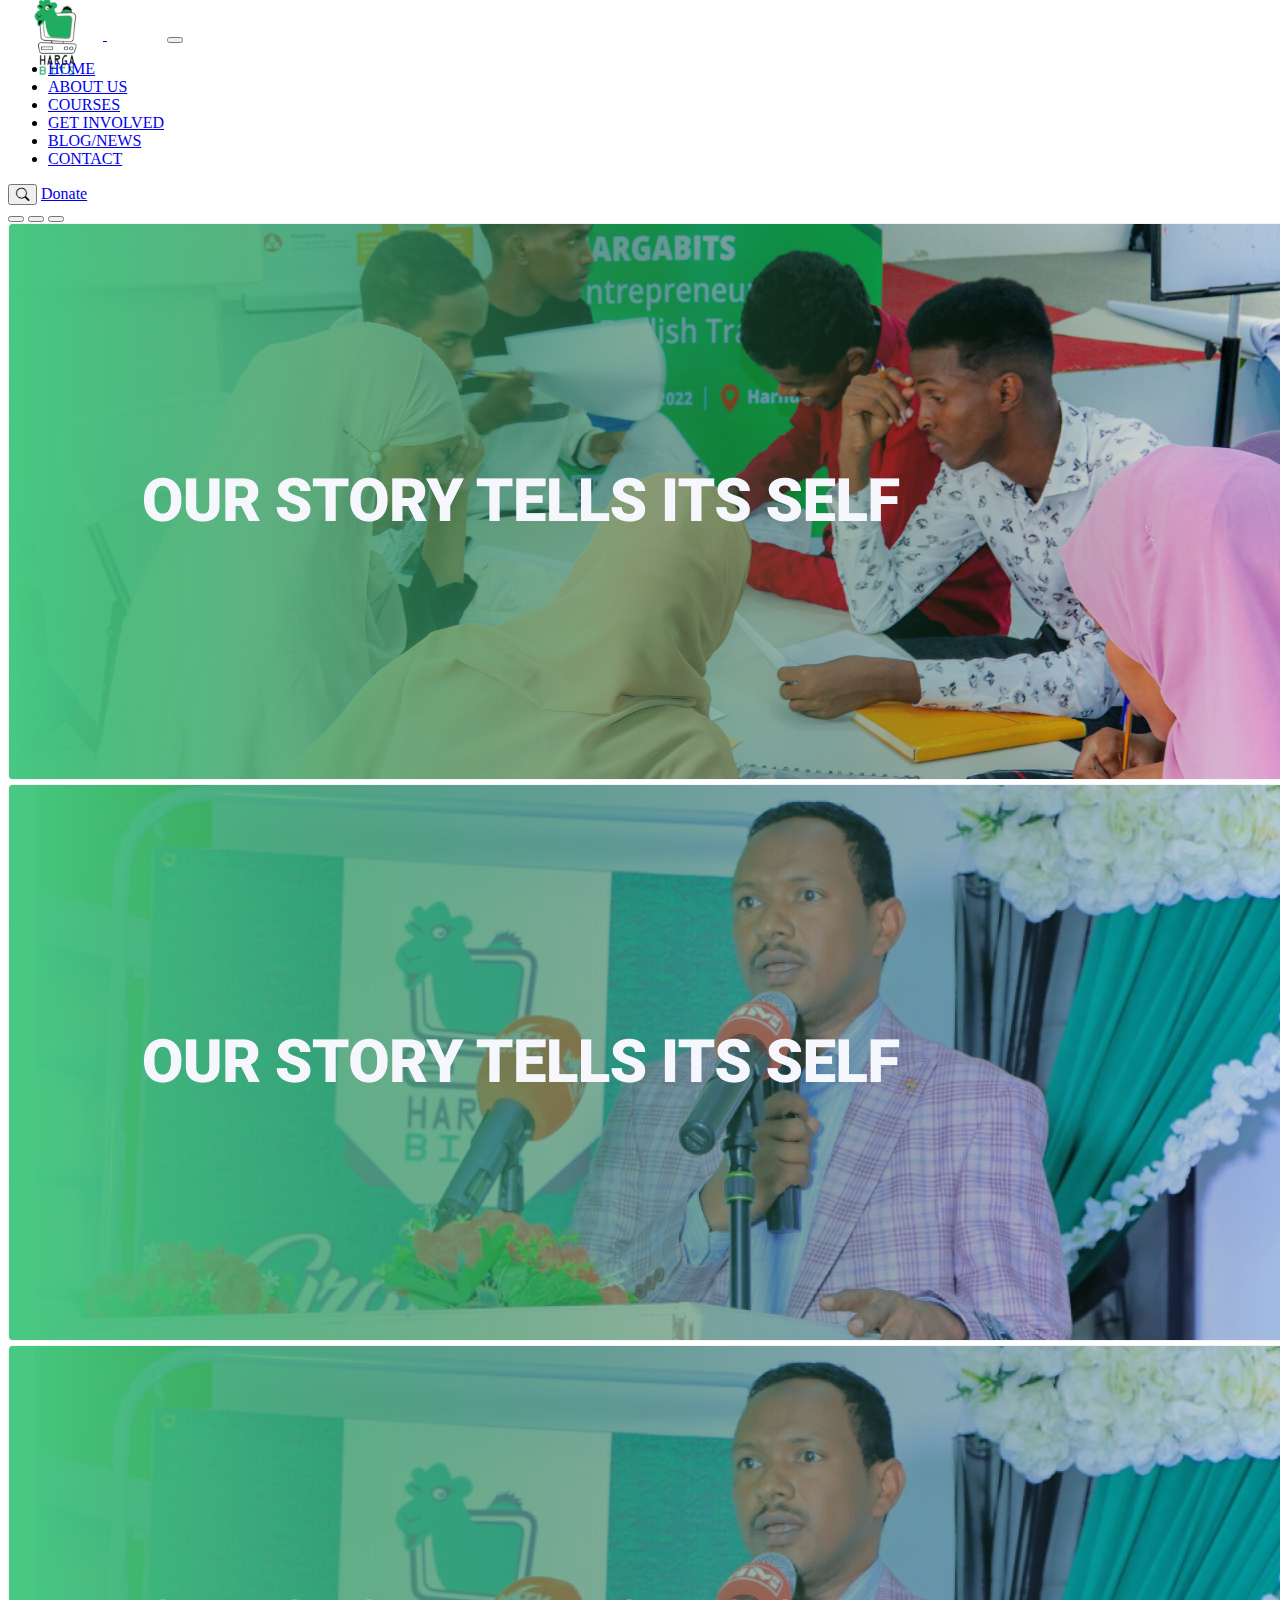
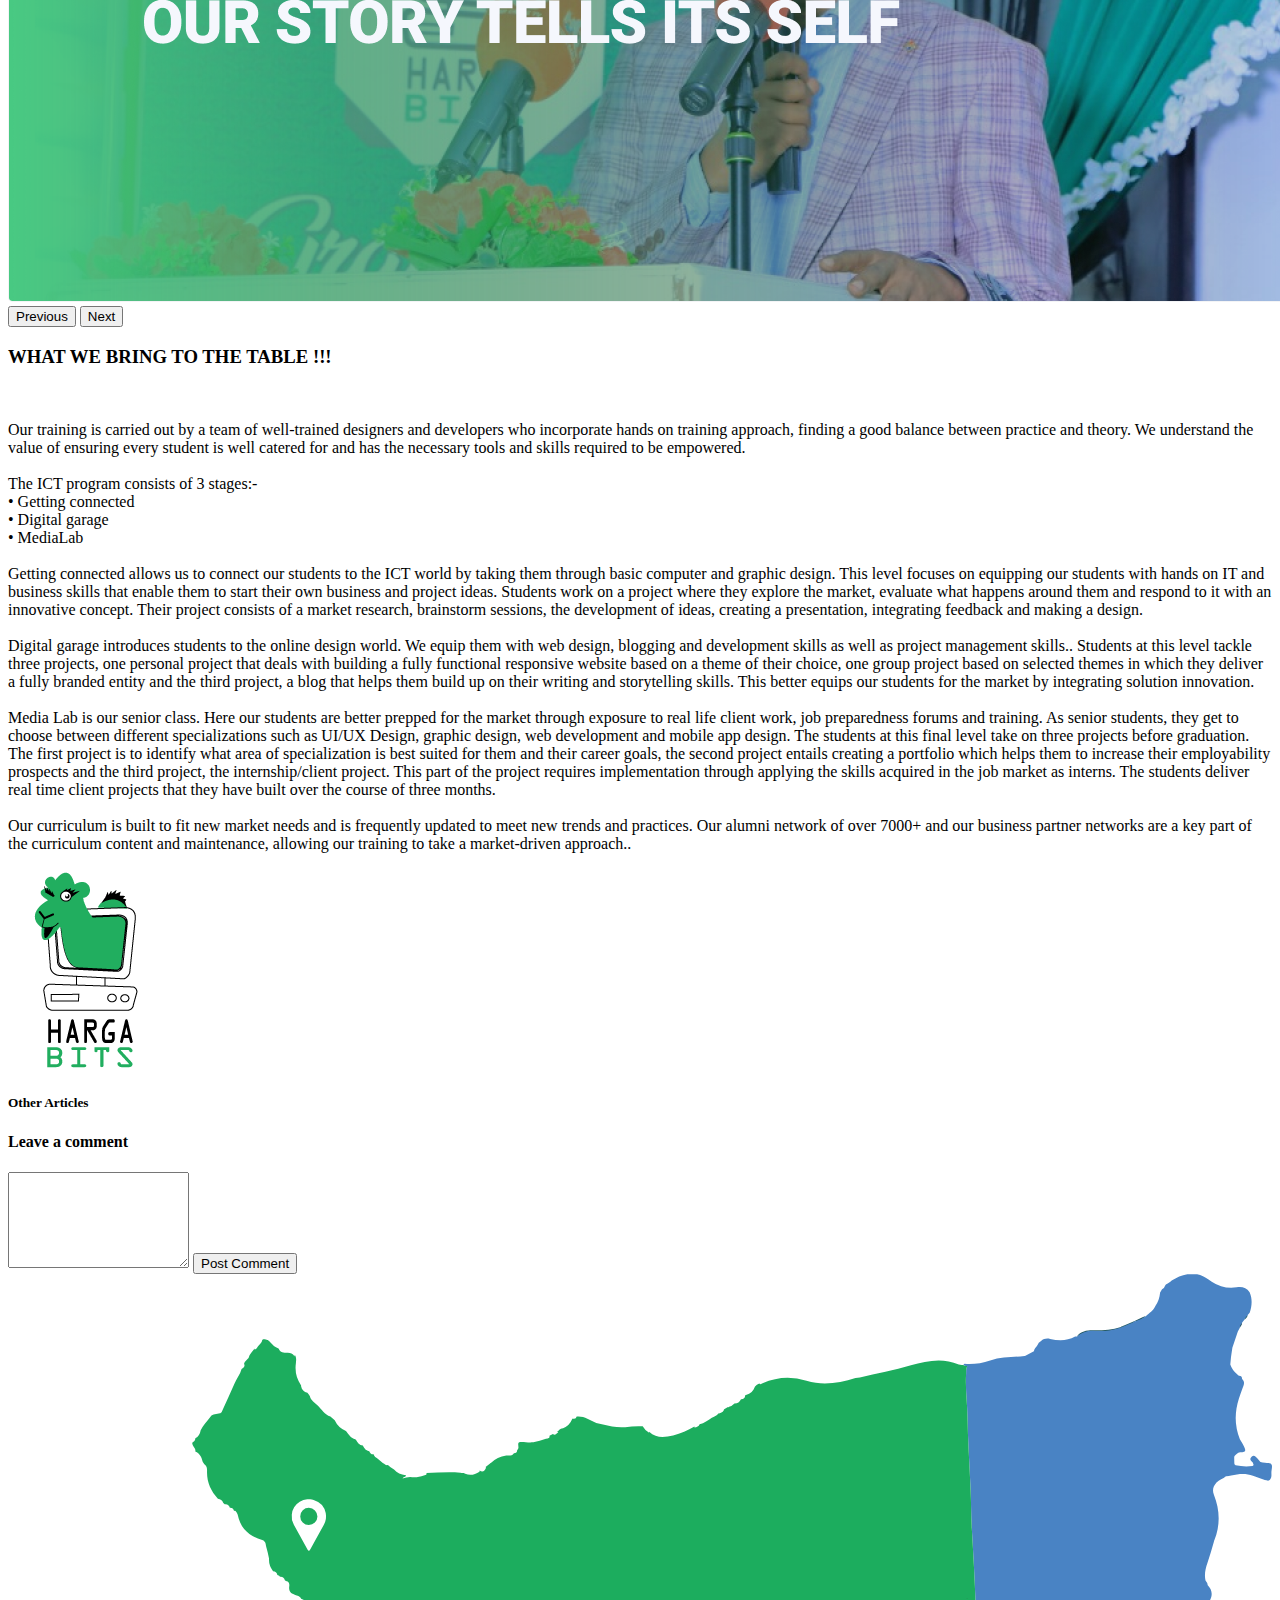
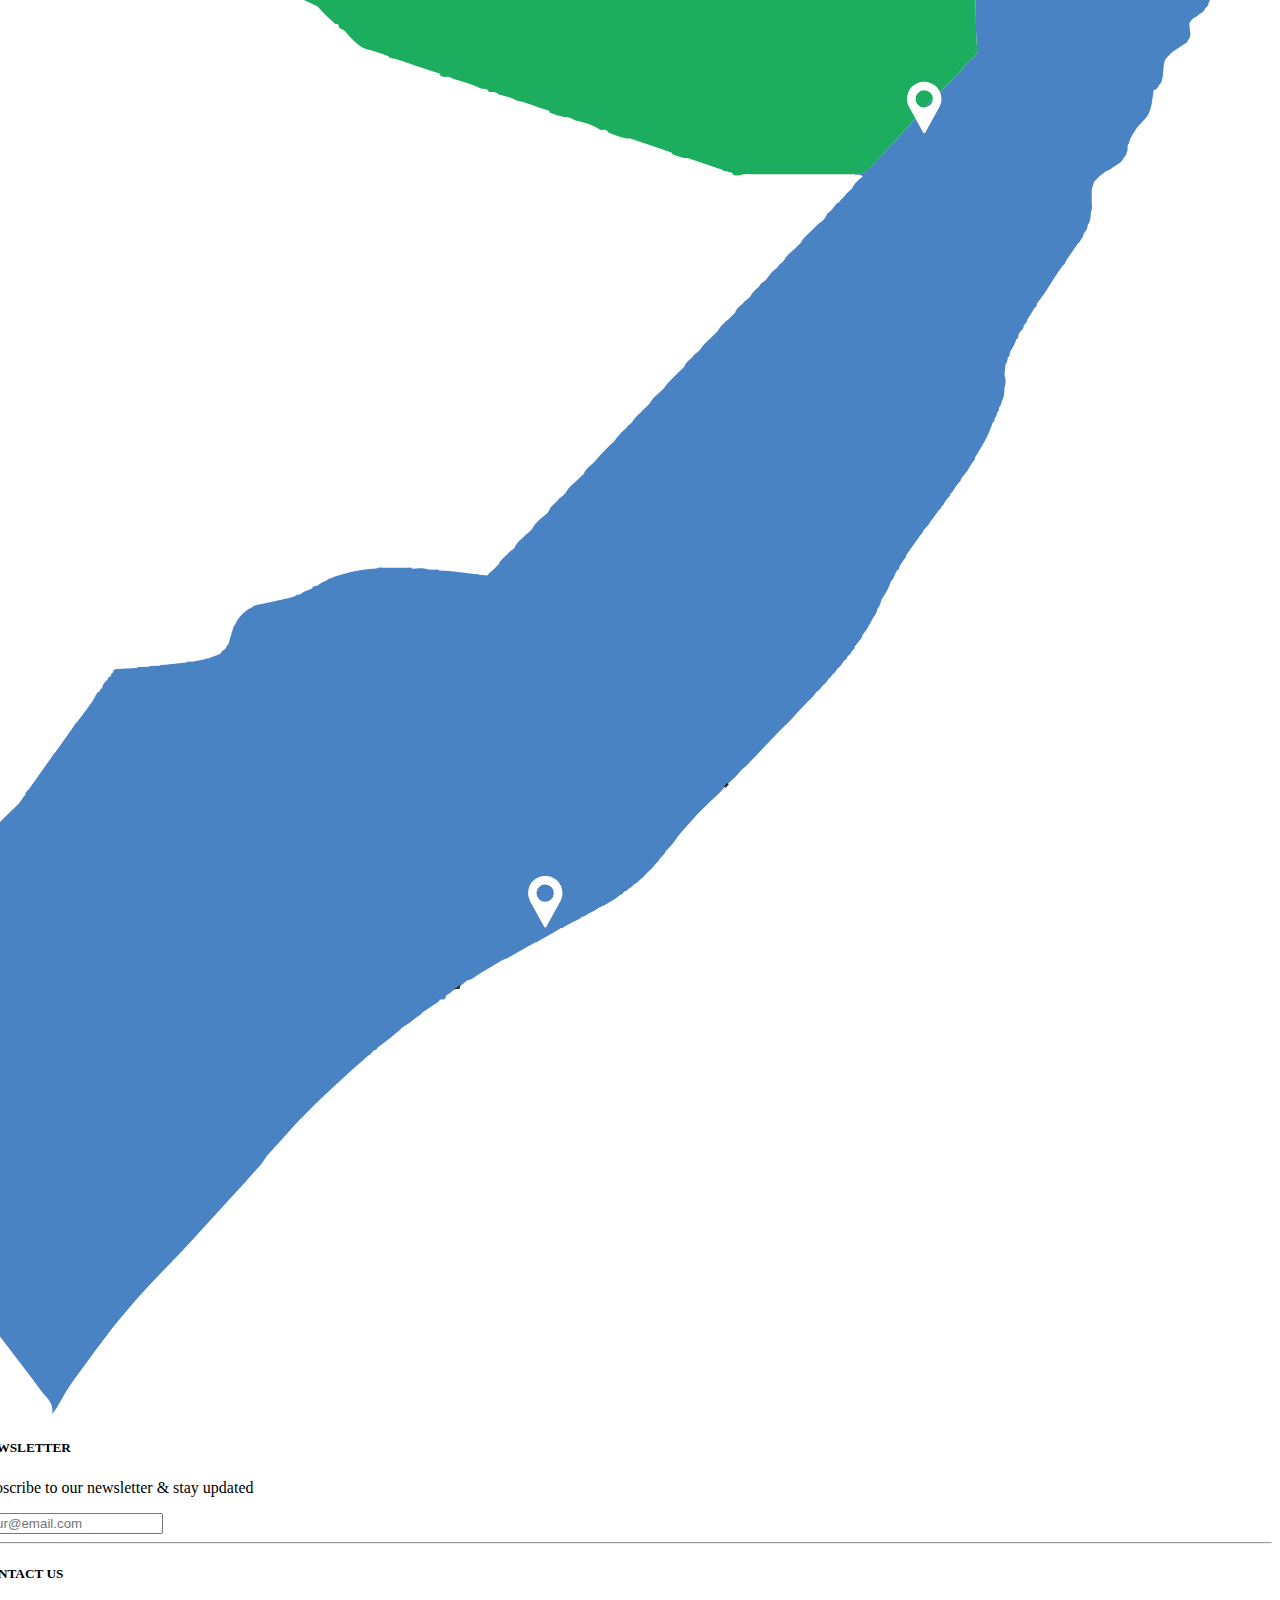
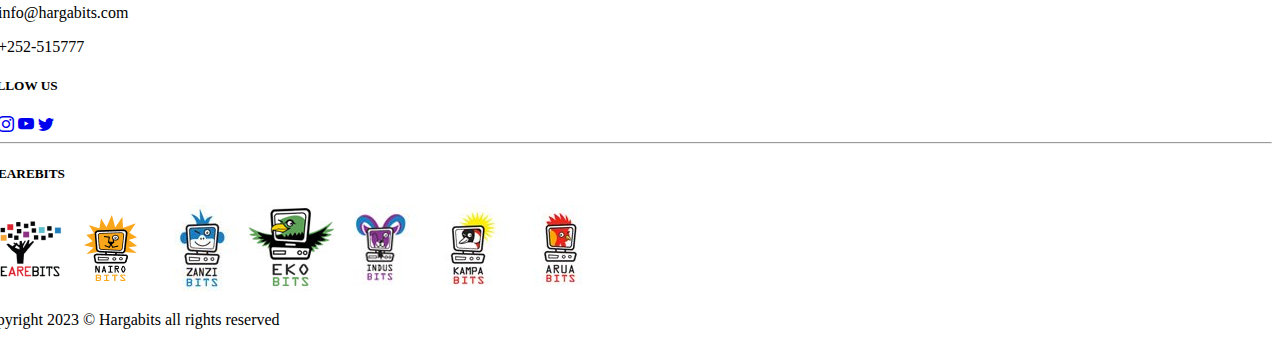
==== blog.html @ 96f348cc "Initial commit" ====
<!doctype html>
<html lang="en">
  <head>
    <meta charset="utf-8">
    <meta name="viewport" content="width=device-width, initial-scale=1">
    <title>HargaBits</title>
    <link href="https://cdn.jsdelivr.net/npm/bootstrap@5.2.3/dist/css/bootstrap.min.css" rel="stylesheet" integrity="sha384-rbsA2VBKQhggwzxH7pPCaAqO46MgnOM80zW1RWuH61DGLwZJEdK2Kadq2F9CUG65" crossorigin="anonymous">
    <link rel="stylesheet" href="https://cdn.jsdelivr.net/npm/bootstrap-icons@1.10.3/font/bootstrap-icons.css">
    <link href="https://fonts.googleapis.com/css2?family=Roboto&display=swap" rel="stylesheet">
    <link rel="stylesheet" type="text/css" href="style.css">
  </head>
  <body>
    <!-- header menu -->
    <nav class="navbar navbar-expand-lg bg-white">
      <div class="container">
        <a href="#" class="navbar-brand mb-0 h1">
          <img class="" src="img/logo.svg" style="width: 95px; margin-top: -25px; margin-bottom: -50px;"/>
        </a>
        <!-- toggle button -->
        <button style="margin-left: 60px;" class="navbar-toggler" type="button" data-bs-toggle="collapse" data-bs-target="#navbarbits" aria-controls="navbarbits" aria-expanded="false" aria-label="Toggle navigation">
        <span class="navbar-toggler-icon"></span>
        </button>
        <div class="collapse navbar-collapse" id="navbarbits">
          <ul class="navbar-nav justify-content-center mx-auto mb-2 mb-lg-0">
            <li class="nav-item px-1"><a href="index.html" class="nav-link text-dark fs-6 fw-bolder text-center">HOME</a></li>
            <li class="nav-item px-1"><a href="#" class="nav-link text-dark fs-6 fw-bolder text-center">ABOUT US</a></li>
            <li class="nav-item px-1"><a href="courses.html" class="nav-link text-dark fs-6 fw-bolder text-center">COURSES</a></li>
            <li class="nav-item px-1"><a href="#" class="nav-link text-dark fs-6 fw-bolder text-center">GET INVOLVED</a></li>
            <li class="nav-item px-1"><a href="blog.html" class="nav-link text-dark fs-6 fw-bolder text-center">BLOG/NEWS</a></li>
            <li class="nav-item px-1"><a href="contact.html" class="nav-link text-dark fs-6 fw-bolder text-center">CONTACT</a></li>
          </ul>
          <div class="flex text-center">
            <button class="btn">
            <i class="bi bi-search fw-bolder"></i>
            </button>
            <!-- donate button -->
            <a href="donate.html" class="btn px-2 m-2 btn-success">Donate</a>
          </div>
        </div>
      </div>
    </nav>
    <!-- hero section -->
    <div id="carousel_id" class="carousel slide mt-4" data-bs-ride="carousel">
      <div class="carousel-indicators">
        <button type="button" data-bs-target="#carousel_id" data-bs-slide-to="0" class="active" aria-current="true" aria-label="Slide 1"></button>
        <button type="button" data-bs-target="#carousel_id" data-bs-slide-to="1" aria-label="Slide 2"></button>
        <button type="button" data-bs-target="#carousel_id" data-bs-slide-to="2" aria-label="Slide 3"></button>
      </div>
      <div class="carousel-inner">
        <div class="carousel-item active">
          <img src="img/hero.png" class="d-block w-100" alt="...">
        </div>
        <div class="carousel-item">
          <img src="img/hero3.png" class="d-block w-100" alt="...">
        </div>
        <div class="carousel-item">
          <img src="img/hero3.png" class="d-block w-100" alt="...">
        </div>
      </div>
      <button class="carousel-control-prev" type="button" data-bs-target="#carousel_id" data-bs-slide="prev">
      <span class="carousel-control-prev-icon" aria-hidden="true"></span>
      <span class="visually-hidden">Previous</span>
      </button>
      <button class="carousel-control-next" type="button" data-bs-target="#carousel_id" data-bs-slide="next">
      <span class="carousel-control-next-icon" aria-hidden="true"></span>
      <span class="visually-hidden">Next</span>
      </button>
    </div>
    <!-- news blog -->
    <div class="container mt-5">
      <div class="row">
        <div class="col-md-8">
          <h3 class="m-2 mb-0">WHAT WE BRING TO THE TABLE !!!</h3>
          <div class="card border-0">
            <div class="card-body">
              <img src="img/bits_students.jpg" alt="" class="card-img mb-1">
              <p>
                Our training is carried out by a team of well-trained designers and developers who incorporate hands on training approach, finding a good balance between practice and theory. We understand the value of ensuring every student is well catered for and has the necessary tools and skills required to be empowered. <br /><br />
                The ICT program consists of 3 stages:-  <br />
                • Getting connected <br />
                • Digital garage <br />
                • MediaLab
                <br /><br />
                Getting connected allows us to connect our students to the ICT world by taking them through basic computer and graphic design. This level focuses on equipping our students with hands on IT and business skills that enable them to start their own business and project ideas. Students work on a project where they explore the market, evaluate what happens around them and respond to it with an innovative concept. Their project consists of a market research, brainstorm sessions, the development of ideas, creating a presentation, integrating feedback and making a design.
                <br /><br />
                Digital garage introduces students to the online design world. We equip them with web design, blogging and development skills as well as project management skills.. Students at this level tackle three projects, one personal project that deals with building a fully functional responsive website based on a theme of their choice, one group project based on selected themes in which they deliver a fully branded entity and the third project, a blog that helps them build up on their writing and storytelling skills.  This better equips our students for the market by integrating solution innovation.
                <br /><br />
                Media Lab is our senior class. Here our students are better prepped for the market through exposure to real life client work, job preparedness forums and training. As senior students, they get to choose between different specializations such as UI/UX Design, graphic design, web development and mobile app design. The students at this final level take on three projects before graduation. The first project is to identify what area of specialization is best suited for them and their career goals, the second project entails creating a portfolio which helps them to increase their employability prospects and the third project, the internship/client project. This part of the project requires implementation through applying the skills acquired in the job market as interns. The students deliver real time client projects that they have built over the course of three months.
                <br /><br />
                Our curriculum is built to fit new market needs and is frequently updated to meet new trends and practices. Our alumni network of over 7000+ and our business partner networks are a key part of the curriculum content and maintenance, allowing our training to take a market-driven approach..
              </p>
            </div>
          </div>
        </div>
        <div class="col-md-4 text-center">
          <img src="img/logo.png" alt="" class="card-img-top w-50">
          <h5 class="card-title mt-2">Other Articles</h5>
        </div>
      </div>
      <div class="row">
        <div class="col-md-8">
          <h4 class="mt-4">Leave a comment</h4>
          <form action="" method="post">
            <div class="form-group">
              <textarea name="" rows="6" class="form-control rounded  "></textarea>
              <button type="submit" class="btn btn-success m-3 rounded-5">Post Comment</button>
            </div>
          </form>
        </div>
      </div>
    </div>
    
    <!-- footer section -->
        <!-- footer section -->
    <section class="container-fluid mt-5 bg-light">
      <div class="container-fluid  map">
        <div class="row">
          <div class="col-md-4">
            <img class="w-100" src="img/footermap.svg"/>
          </div>
          <div class="col-md-8">
            <!-- row 1 -->
            <div class="row mt-5">
              <div class="col-md-5">
                <h5 class="text-success fw-bolder">NEWSLETTER</h5>
                <p class="lead">Subscribe to our newsletter & stay updated</p>
              </div>
              <div class="col-md-7">
                <form>
                  <input type="text" name="search" placeholder="your@email.com" class="form-control rounded-pill lead"/>
                </form>
              </div>
            </div>
            <hr />
            <!-- row 2 -->
            <div class="row">
              <div class="col-md-8">
                <h5 class="text-success fw-bolder">CONTACT US</h5>
                <p class="lead"><i class="bi bi-envelope"></i> info@hargabits.com</p>
                <p class="lead"><i class="bi bi-telephone"></i> +252-515777</p>
              </div>
              <div class="col-md-4">
                <h5 class="text-success fw-bolder">FOLLOW US</h5>
                <a href="#"><span class="bi bi-facebook fs-4 shadow rounded-circle px-2 py-1"></span></a>
                <a href="#"><span class="bi bi-instagram fs-4 text-danger shadow rounded-circle px-2 py-1"></span></a>
                <a href="#"><span class="bi bi-youtube fs-4 text-danger shadow rounded-circle px-2 py-1"></span></a>
                <a href="#"><span class="bi bi-twitter fs-4 shadow rounded-circle px-2 py-1 text-right"></span></a>
              </div>
            </div>
            <!-- row 3 -->
            <hr />
            <div class="row mb-5">
              <div class="col-md-12">
                <h5 class="fw-bolder fs-5">#WEARE<span class="text-success">BITS</span></h5>
                <div class="">
                  <img class="px-2"  src="img/wearebits.png"/>
                  <img class="px-2"  src="img/nairobits.png"/>
                  <img class="px-2"  src="img/zanzi-bits.jpg"/>
                  <img class="px-2"  src="img/ekobits.jpg"/>
                  <img class="px-2"  src="img/indus-bits.jpg"/>
                  <img class="px-2"  src="img/kampa-bits.jpg"/>
                  <img class="px-2"  src="img/arua-bits.jpg"/>
                </div>
              </div>
            </div>
            <div class="row">
              <div class="col-md-12">
                <!-- copy right -->
                <p class="lead mb-0 mt-4 text-center fs-6">Copyright 2023 &copy; <span class="text-success fw-bolder">Hargabits</span> all rights reserved</p>
              </div>
            </div>
          </div>
        </div>
      </section>

      <!-- script link -->
      <script src="https://cdn.jsdelivr.net/npm/bootstrap@5.2.3/dist/js/bootstrap.bundle.min.js" integrity="sha384-kenU1KFdBIe4zVF0s0G1M5b4hcpxyD9F7jL+jjXkk+Q2h455rYXK/7HAuoJl+0I4" crossorigin="anonymous"></script>
    </body>
  </html>
---- style.css ----
/*custom css */
.hero-section {
  background-image: url('img/background.svg');
  background-repeat: no-repeat;
  background-size: cover;
}
.ml-520 {
  margin-left: -520px;
}

.text-about {
   color: #20AD5F;
}
.text-about:hover {
   color: #20AD5F;;
}
.text-join {
   color: #20AD5F;
}
.hr-width {
   width: 60px; 
   margin-right: auto; 
   margin-left: auto;
   border: 2px solid #F8991D;
}
.hr {
   border-color: #F8991D;
}

/*what we do and hero section css*/
.what-color {
    color: #F27521;
    font-weight: bold;
}

.hero-color {
    color: #3429AB;
}

.map {
   margin-left: -30px;
}

/*small devices responsive layouts*/

@media (max-width: 790px) {
   .ml-520 {
    margin-left: 0px;
    width: 400px;
   }
   .map {
      margin-left: 0px;
   }
}
@media (max-width: 950px) {
   .ml-520 {
    margin-left: 0px;
    width: 400px;
   }
}
@media (max-width: 850px) {
   .ml-520 {
    margin-left: 0px;
    width: 400px;
   }
}

@media (max-width: 560px) {
   .ml-520 {
    margin-left: 0px;
   display: none;
   }
}
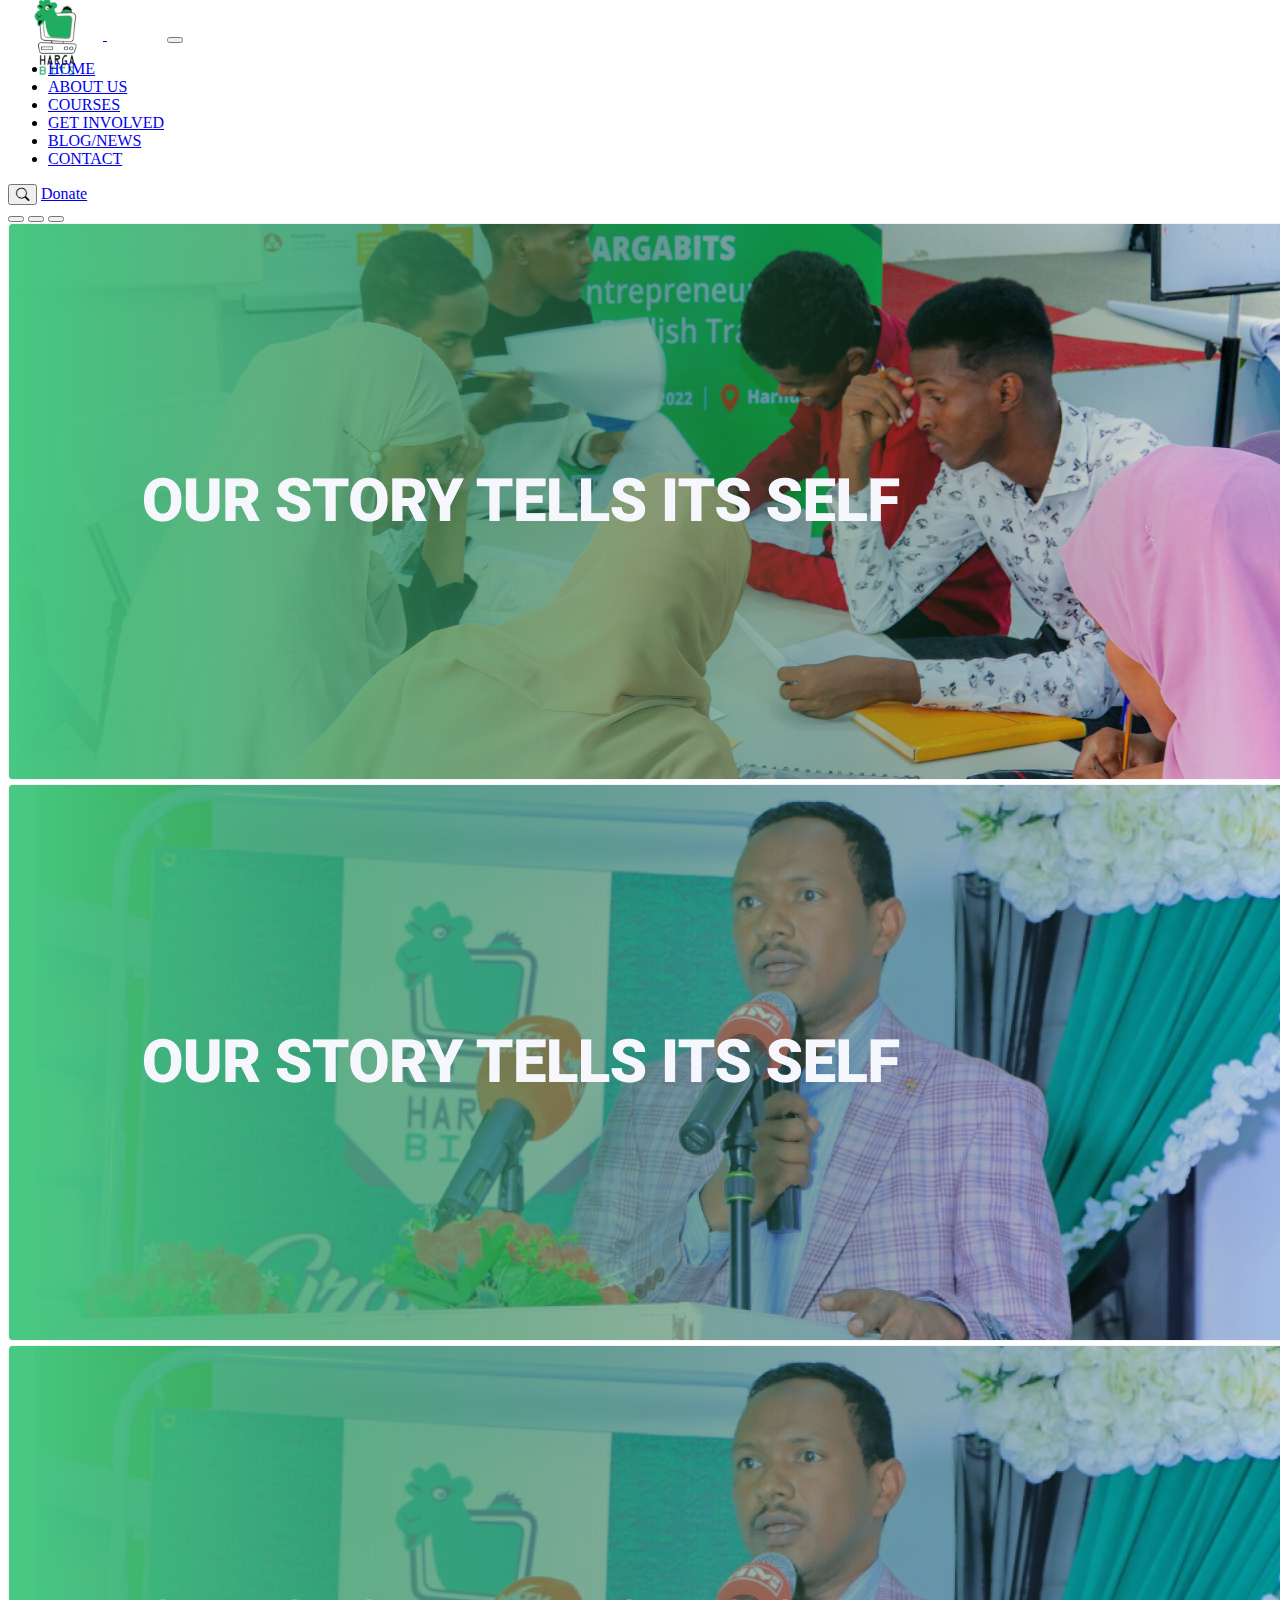
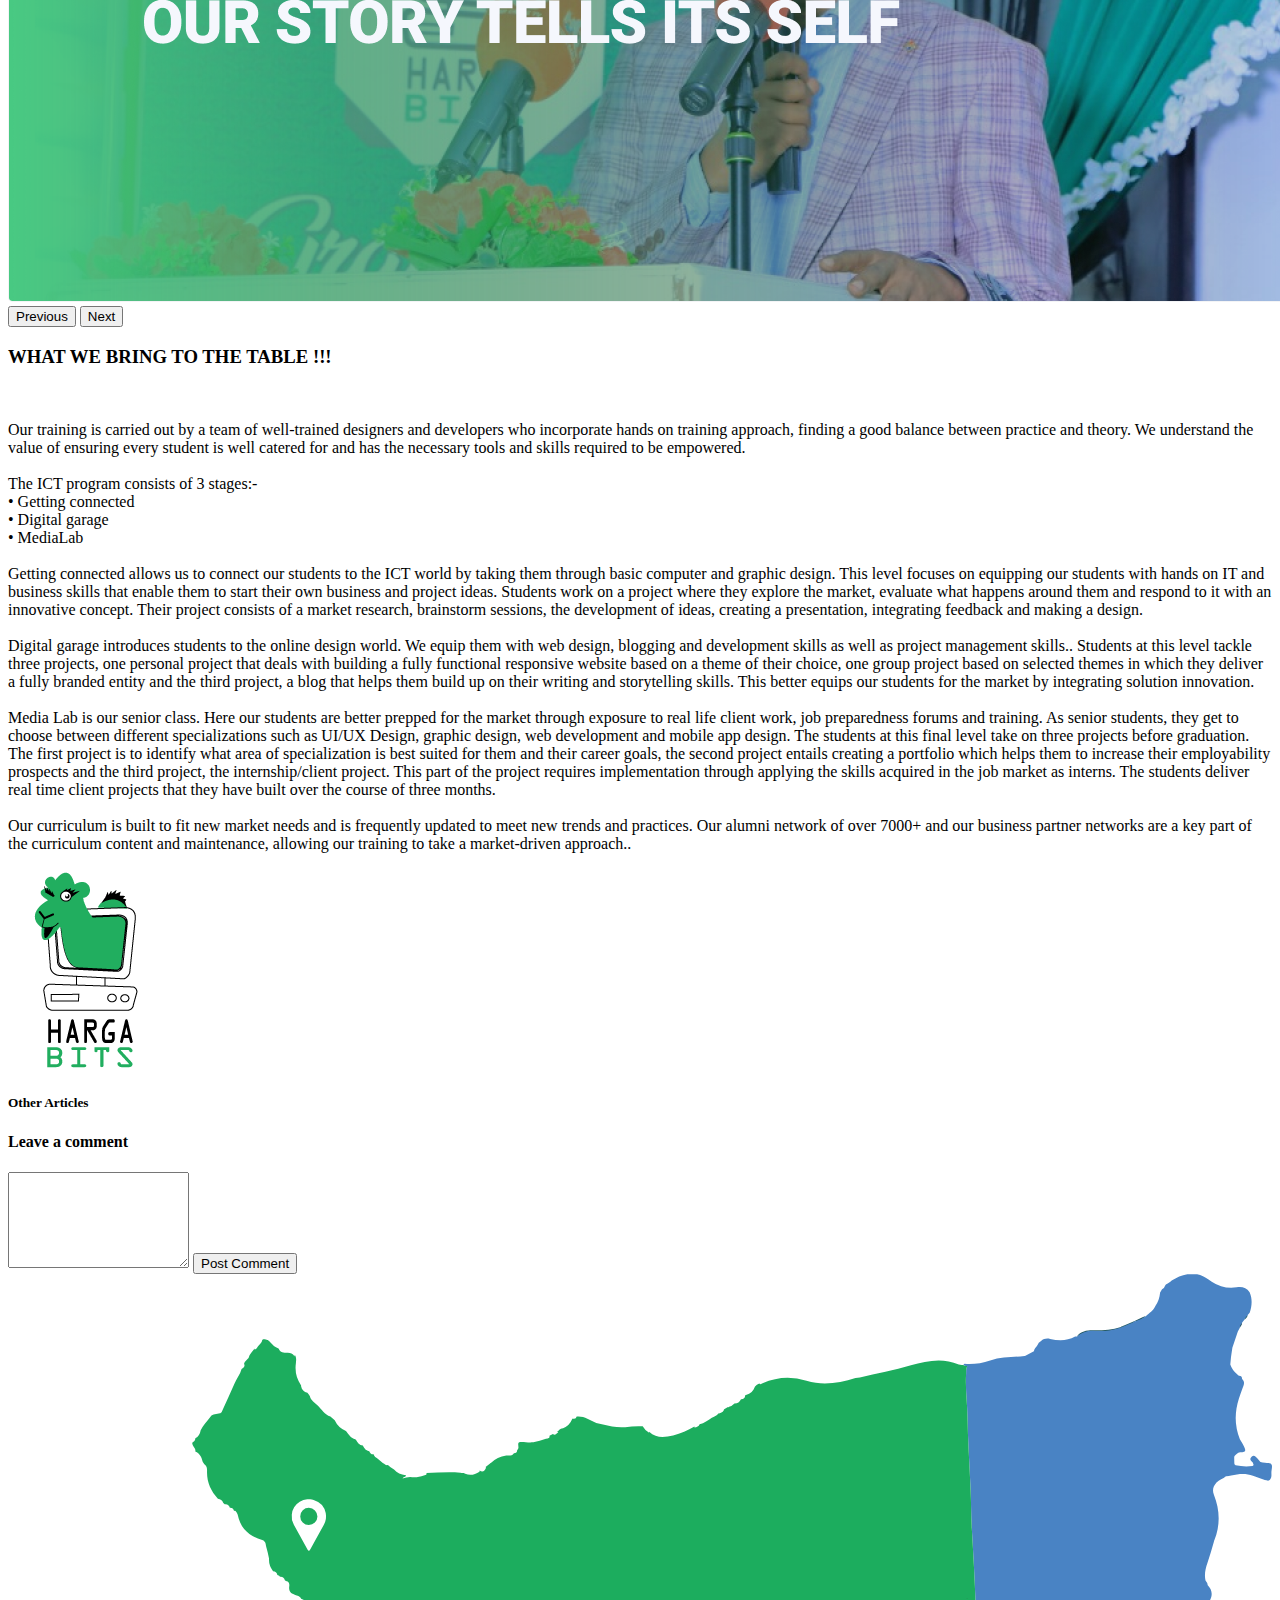
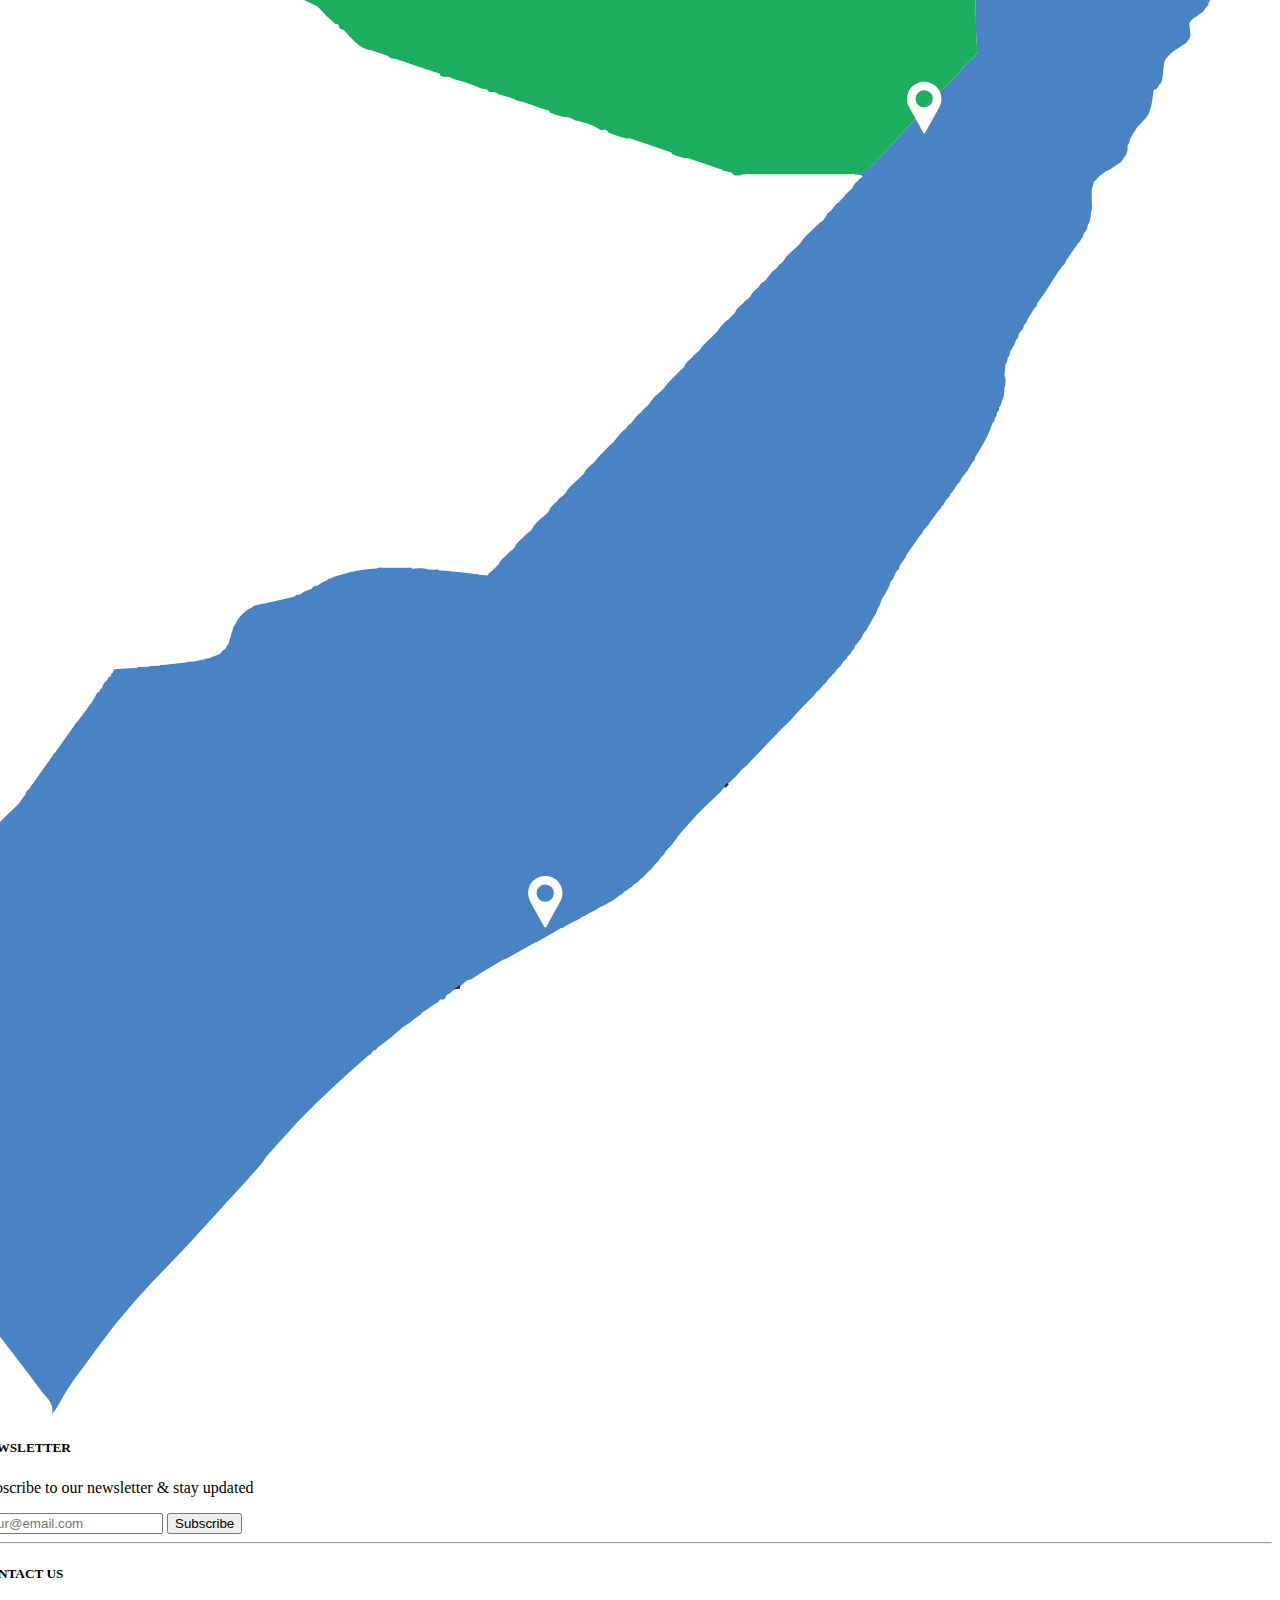
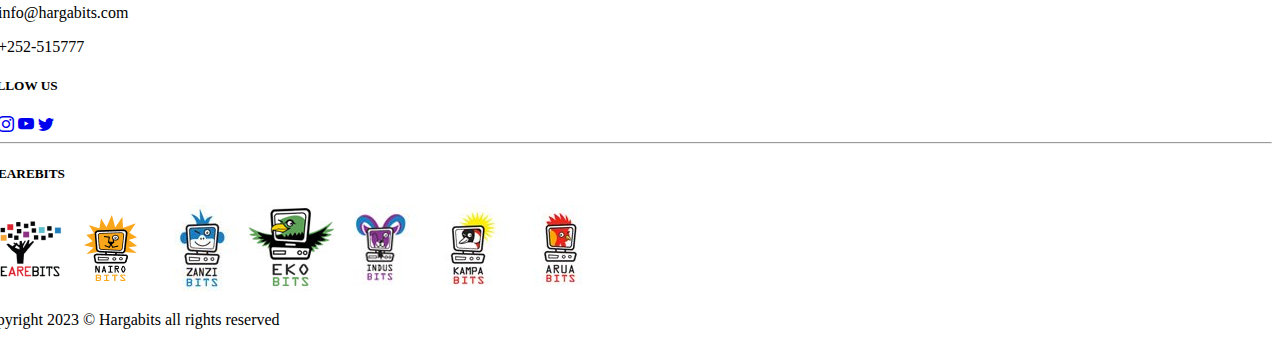
==== commit cb1443af: "Added complete donate page and fixed subscribe button with footer section" ====
--- a/blog.html
+++ b/blog.html
@@ -126,8 +126,11 @@
                 <p class="lead">Subscribe to our newsletter & stay updated</p>
               </div>
               <div class="col-md-7">
-                <form>
-                  <input type="text" name="search" placeholder="your@email.com" class="form-control rounded-pill lead"/>
+                <form action="#" method="post">
+                  <div class="input-group mb-3">
+                      <input type="text" class="form-control" placeholder="Your@email.com">
+                      <button class="btn btn-success" type="button">Subscribe</button>
+                    </div>
                 </form>
               </div>
             </div>
